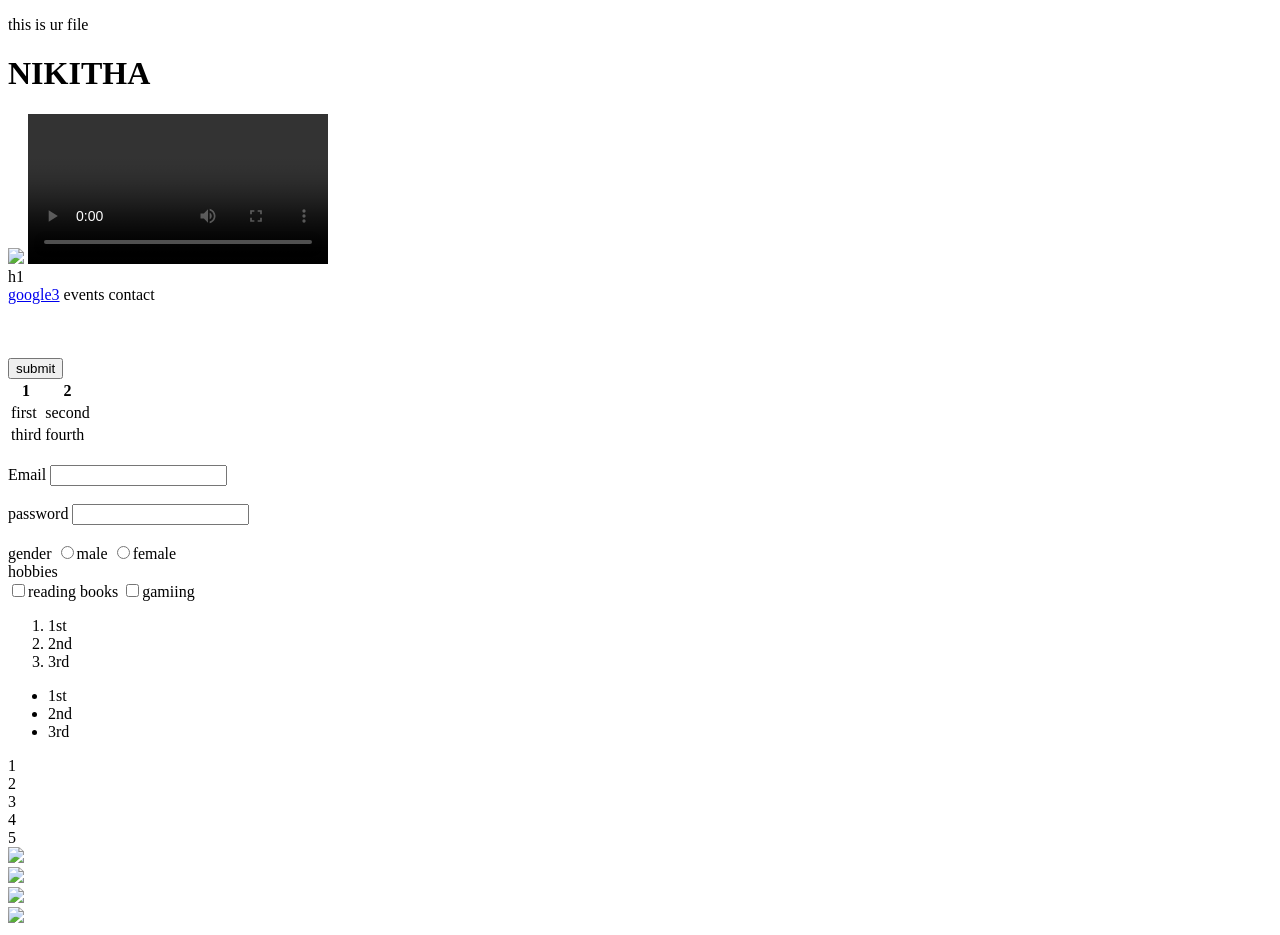
==== index.html @ bbe14eba "CSS grid & flex" ====
<!DOCTYPE html>
<head>
    </head>
    <title>my first website</title>
    <link rel="stylesheet" href="styless.css">
</head>

<body>
    <p>this is ur file</p>
    <h1>NIKITHA</h1>
    <img src = "360_F_1394511705_kl1T3a1LCyuHE3vTPnnG7lrjYWqkLAAs.jpg" />
    <video controls>
        <source src = "maxresdefault" type="video/mp4"/>
    </video>
    <main>h1</main>
    <nav>
        <a href = "https://google.com">google3</a>
        <a>events</a>
        <a>contact</a>
    </nav>
    <br><br><br>
    <button>submit </button>
    <table>
        <tr>
            <th>1</th>
            <th>2</th>
        </tr>
        <tr>
            <td>first </td>
            <td>second</td>
        </tr>
        <tr>
            <td>third</td>
            <td>fourth</td>
        </tr>
    </table>
    <br>
    <form>
        <label>Email</label>
        <input type="email">
        <br><br>
        <label>password</label>
        <input type="password">
        <br><br>
        <label>gender
            <input name="gender" type="radio">male
            <input name="gender" type="radio">female
        </label><br>
        <label>hobbies<br>
            <input name="gender" type="checkbox">reading books
            <input name="gender" type="checkbox">gamiing

        </label>
    </form>

    <ol>
            <li> 1st </li>
            <li> 2nd </li>
            <li> 3rd </li>
    </ol>
    <ul>
        <li> 1st </li>
        <li> 2nd </li>
        <li> 3rd </li>

    </ul>
    <div class="grid">
        <div id ="one">1</div>
        <div id ="two">2</div>
        <div id="three">3</div>
        <div id="four">4</div>
        <div id="five">5</div>
    </div>
    <div class="nature">
        <div id = "nature1"> 
            <img src="Downloads/images.jfif">  
        </div>
        <div id = "nature2">  
            <img src="Downloads/images (1).jfif"> 
        </div>
        <div id = >  
            <img src="Downloads/images (2).jfif"> 
        </div>
        <div> 
            <img src="Downloads/images (3).jfif">  
        </div>

    </div>
        
</body>
</html>
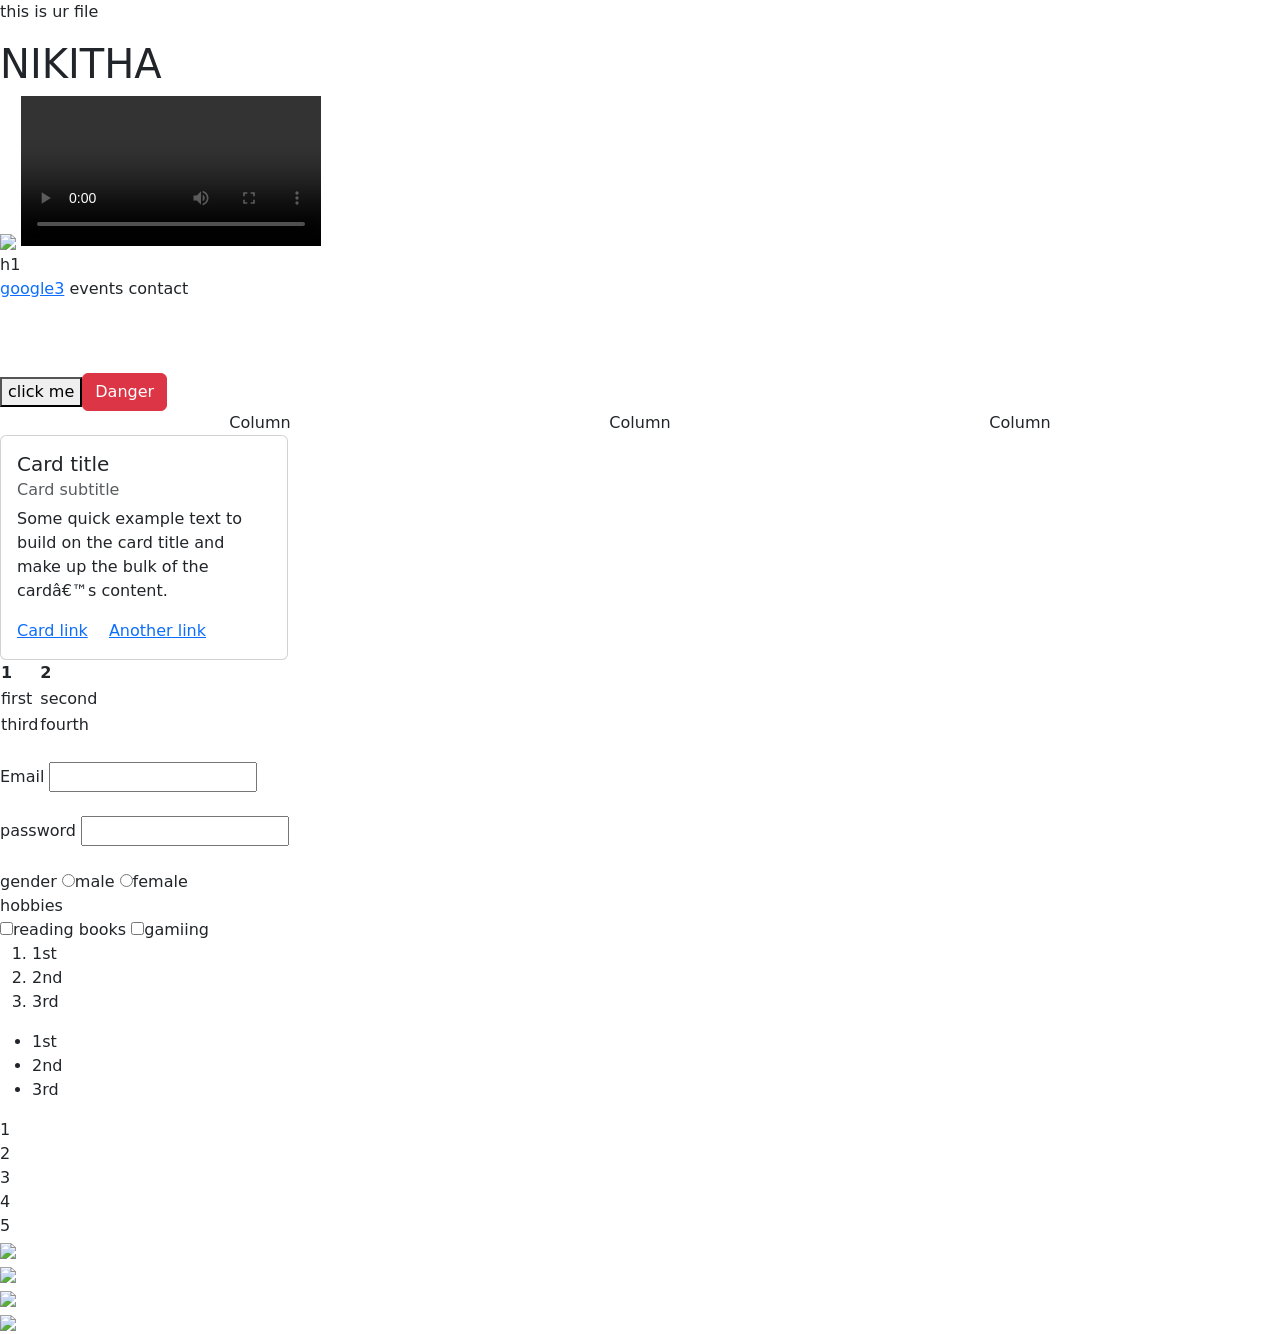
==== commit 3b0f346c: "Add files via upload" ====
--- a/index.html
+++ b/index.html
@@ -1,91 +1,118 @@
-<!DOCTYPE html>
-<head>
-    </head>
-    <title>my first website</title>
-    <link rel="stylesheet" href="styless.css">
-</head>
-
-<body>
-    <p>this is ur file</p>
-    <h1>NIKITHA</h1>
-    <img src = "360_F_1394511705_kl1T3a1LCyuHE3vTPnnG7lrjYWqkLAAs.jpg" />
-    <video controls>
-        <source src = "maxresdefault" type="video/mp4"/>
-    </video>
-    <main>h1</main>
-    <nav>
-        <a href = "https://google.com">google3</a>
-        <a>events</a>
-        <a>contact</a>
-    </nav>
-    <br><br><br>
-    <button>submit </button>
-    <table>
-        <tr>
-            <th>1</th>
-            <th>2</th>
-        </tr>
-        <tr>
-            <td>first </td>
-            <td>second</td>
-        </tr>
-        <tr>
-            <td>third</td>
-            <td>fourth</td>
-        </tr>
-    </table>
-    <br>
-    <form>
-        <label>Email</label>
-        <input type="email">
-        <br><br>
-        <label>password</label>
-        <input type="password">
-        <br><br>
-        <label>gender
-            <input name="gender" type="radio">male
-            <input name="gender" type="radio">female
-        </label><br>
-        <label>hobbies<br>
-            <input name="gender" type="checkbox">reading books
-            <input name="gender" type="checkbox">gamiing
-
-        </label>
-    </form>
-
-    <ol>
-            <li> 1st </li>
-            <li> 2nd </li>
-            <li> 3rd </li>
-    </ol>
-    <ul>
-        <li> 1st </li>
-        <li> 2nd </li>
-        <li> 3rd </li>
-
-    </ul>
-    <div class="grid">
-        <div id ="one">1</div>
-        <div id ="two">2</div>
-        <div id="three">3</div>
-        <div id="four">4</div>
-        <div id="five">5</div>
-    </div>
-    <div class="nature">
-        <div id = "nature1"> 
-            <img src="Downloads/images.jfif">  
-        </div>
-        <div id = "nature2">  
-            <img src="Downloads/images (1).jfif"> 
-        </div>
-        <div id = >  
-            <img src="Downloads/images (2).jfif"> 
-        </div>
-        <div> 
-            <img src="Downloads/images (3).jfif">  
-        </div>
-
-    </div>
-        
-</body>
+<!DOCTYPE html>
+<head>
+    </head>
+    <meta name ="viewport"
+    content ="width=device-width,
+    initial-scale=1.0">
+
+    <title>my first website</title>
+    <link href="https://cdn.jsdelivr.net/npm/bootstrap@5.3.8/dist/css/bootstrap.min.css" rel="stylesheet" integrity="sha384-sRIl4kxILFvY47J16cr9ZwB07vP4J8+LH7qKQnuqkuIAvNWLzeN8tE5YBujZqJLB" crossorigin="anonymous">
+    <link rel="stylesheet" href="styless.css">
+</head>
+
+<body>
+    <p>this is ur file</p>
+    <h1>NIKITHA</h1>
+    <img src = "360_F_1394511705_kl1T3a1LCyuHE3vTPnnG7lrjYWqkLAAs.jpg" />
+    <video controls>
+        <source src = "maxresdefault" type="video/mp4"/>
+    </video>
+    <main>h1</main>
+    <nav>
+        <a href = "https://google.com">google3</a>
+        <a>events</a>
+        <a>contact</a>
+    </nav>
+    <br><br><br>
+    <button>click me</button></button><button type="button" class="btn btn-danger">Danger</button>
+    <div class="container text-center">
+  <div class="row">
+    <div class="col">
+      Column
+    </div>
+    <div class="col">
+      Column
+    </div>
+    <div class="col">
+      Column
+    </div>
+  </div>
+</div>
+<div class="card" style="width: 18rem;">
+  <div class="card-body">
+    <h5 class="card-title">Card title</h5>
+    <h6 class="card-subtitle mb-2 text-body-secondary">Card subtitle</h6>
+    <p class="card-text">Some quick example text to build on the card title and make up the bulk of the card’s content.</p>
+    <a href="#" class="card-link">Card link</a>
+    <a href="#" class="card-link">Another link</a>
+  </div>
+</div>
+    <table>
+        <tr>
+            <th>1</th>
+            <th>2</th>
+        </tr>
+        <tr>
+            <td>first </td>
+            <td>second</td>
+        </tr>
+        <tr>
+            <td>third</td>
+            <td>fourth</td>
+        </tr>
+    </table>
+    <br>
+    <form>
+        <label>Email</label>
+        <input type="email">
+        <br><br>
+        <label>password</label>
+        <input type="password">
+        <br><br>
+        <label>gender
+            <input name="gender" type="radio">male
+            <input name="gender" type="radio">female
+        </label><br>
+        <label>hobbies<br>
+            <input name="gender" type="checkbox">reading books
+            <input name="gender" type="checkbox">gamiing
+
+        </label>
+    </form>
+
+    <ol>
+            <li> 1st </li>
+            <li> 2nd </li>
+            <li> 3rd </li>
+    </ol>
+    <ul>
+        <li> 1st </li>
+        <li> 2nd </li>
+        <li> 3rd </li>
+
+    </ul>
+    <div class="grid">
+        <div id ="one">1</div>
+        <div id ="two">2</div>
+        <div id="three">3</div>
+        <div id="four">4</div>
+        <div id="five">5</div>
+    </div>
+    <div class="nature">
+        <div id = "nature1"> 
+            <img src="Downloads/images.jfif">  
+        </div>
+        <div id = "nature2">  
+            <img src="Downloads/images (1).jfif"> 
+        </div>
+        <div id = "nature3">  
+            <img src="Downloads/images (2).jfif"> 
+        </div>
+        <div id = "nature4">
+            <img src="Downloads/images (3).jfif">  
+        </div>
+
+    </div>
+        
+</body>
 </html>
